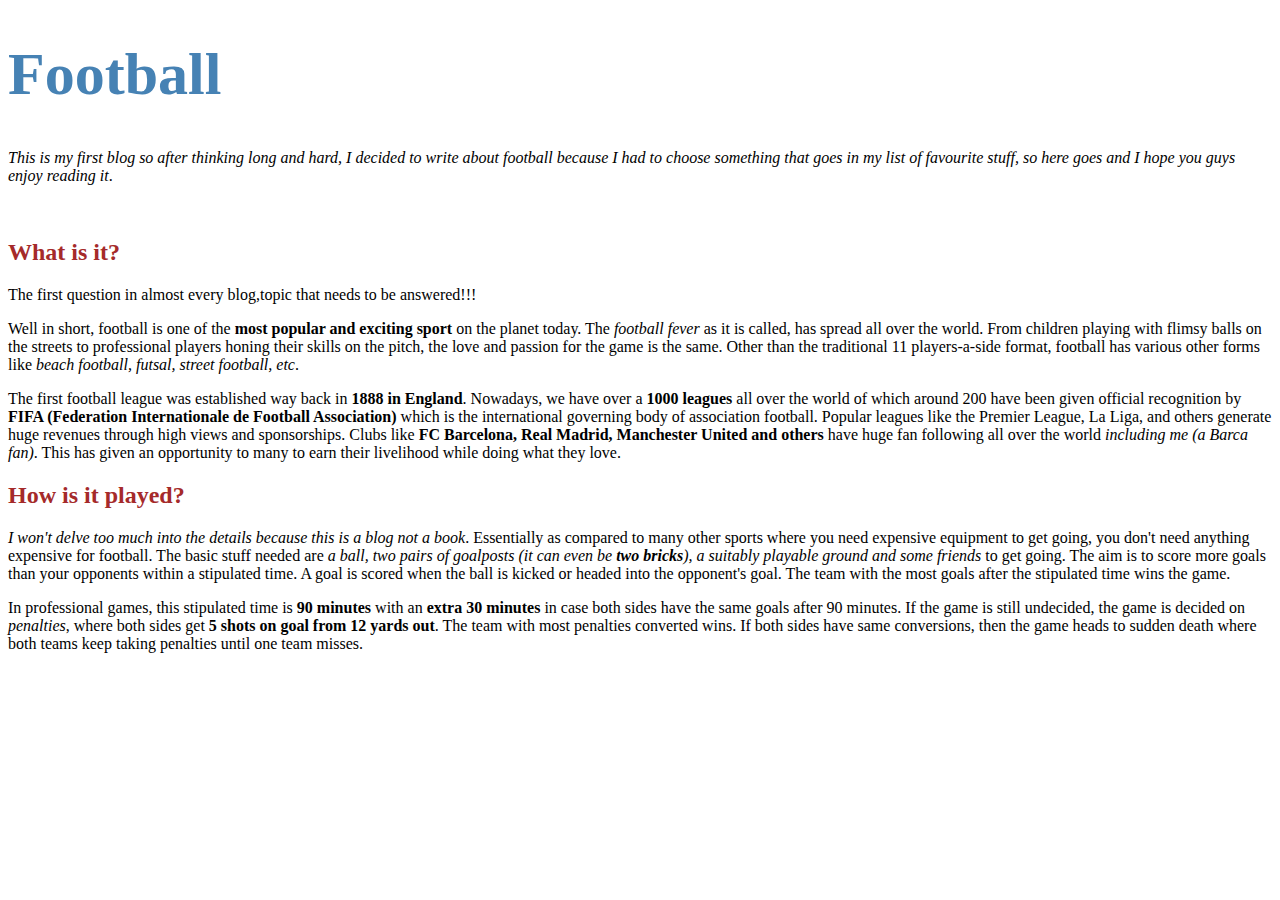
==== Html-Css-files/index.html @ 99a5d047 "Website added to repo" ====
<!doctype html>
<html lang="en">
  <head>
    <!-- Required meta tags -->
    <meta charset="utf-8">
    <meta name="viewport" content="width=device-width, initial-scale=1, shrink-to-fit=no">

    <!-- Bootstrap CSS -->
    <link rel="stylesheet" href="https://cdn.jsdelivr.net/npm/bootstrap@4.6.0/dist/css/bootstrap.min.css" integrity="sha384-B0vP5xmATw1+K9KRQjQERJvTumQW0nPEzvF6L/Z6nronJ3oUOFUFpCjEUQouq2+l" crossorigin="anonymous">

    <title>The-Game-of-Football</title>
    <style>
        h1{
              color:steelblue;
              font-size:60px;
		}
        h2{
              color:brown;
		}
    </style>
  </head>
  <body>
    <!-- Write your code here -->
    <h1 class="text-center">Football</h1>
    <p><em>This is my first blog so after thinking long and hard, I decided to write about football because I had to choose something that goes in my list of favourite stuff,
    so here goes and I hope you guys enjoy reading it</em>.</p>
    
    <img src="H:\HTML_imgs\Football_1.jpg" alt="">
    <h2>What is it?</h2>
    <p>The first question in almost every blog,topic that needs to be answered!!!</p>
    <p>Well in short, football is one of the <strong>most popular and exciting sport</strong> on the planet today. The <em>football fever</em> as it is called, has spread all over the world.
    From children playing with flimsy balls on the streets to professional players honing their skills on the pitch, the love and passion for the game is the same. Other than the traditional 11 
    players-a-side format, football has various other forms like <em>beach football, futsal, street football, etc</em>. </p>
    <p>The first football league was established way back in <strong>1888 in England</strong>. Nowadays, we have over a <strong>1000 leagues</strong> all over the world of which around 200 have been given official recognition 
    by <strong>FIFA (Federation Internationale de Football Association)</strong> which is the international governing body of association football. Popular leagues like the Premier League, La 
    Liga, and others generate huge revenues through high views and sponsorships. Clubs like <strong>FC Barcelona, Real Madrid, Manchester United and others</strong> have huge fan following all over the world 
    <em>including me (a Barca fan)</em>. This has given an opportunity to many to earn their livelihood while doing what they love.</p>

    <h2>How is it played?</h2>
    <p><em>I won't delve too much into the details because this is a blog not a book</em>. Essentially as compared to many other sports where you need expensive equipment to get going, you don't need 
    anything expensive for football. The basic stuff needed are <em>a ball, two pairs of goalposts (it can even be <strong>two bricks</strong>), a suitably playable ground and some friends</em> 
    to get going. The aim is to score more goals than your opponents within a stipulated time. A goal is scored when the ball is kicked or headed into the opponent's goal. The team with the most
    goals after the stipulated time wins the game.</p>
    <p>In professional games, this stipulated time is <strong>90 minutes</strong> with an <strong>extra 30 minutes</strong> in case both sides have the same goals after 90 minutes. If the game is still undecided, the game is 
    decided on <em>penalties</em>, where both sides get <strong>5 shots on goal from 12 yards out</strong>. The team with most penalties converted wins. If both sides have same conversions, then the game heads to sudden death
    where both teams keep taking penalties until one team misses.</p>

 
    

    <!-------------------------->
    <!-- Optional JavaScript; choose one of the two! -->

    <!-- Option 1: jQuery and Bootstrap Bundle (includes Popper) -->
    <script src="https://code.jquery.com/jquery-3.5.1.slim.min.js" integrity="sha384-DfXdz2htPH0lsSSs5nCTpuj/zy4C+OGpamoFVy38MVBnE+IbbVYUew+OrCXaRkfj" crossorigin="anonymous"></script>
    <script src="https://cdn.jsdelivr.net/npm/bootstrap@4.6.0/dist/js/bootstrap.bundle.min.js" integrity="sha384-Piv4xVNRyMGpqkS2by6br4gNJ7DXjqk09RmUpJ8jgGtD7zP9yug3goQfGII0yAns" crossorigin="anonymous"></script>

    <!-- Option 2: Separate Popper and Bootstrap JS -->
    <!--
    <script src="https://code.jquery.com/jquery-3.5.1.slim.min.js" integrity="sha384-DfXdz2htPH0lsSSs5nCTpuj/zy4C+OGpamoFVy38MVBnE+IbbVYUew+OrCXaRkfj" crossorigin="anonymous"></script>
    <script src="https://cdn.jsdelivr.net/npm/popper.js@1.16.1/dist/umd/popper.min.js" integrity="sha384-9/reFTGAW83EW2RDu2S0VKaIzap3H66lZH81PoYlFhbGU+6BZp6G7niu735Sk7lN" crossorigin="anonymous"></script>
    <script src="https://cdn.jsdelivr.net/npm/bootstrap@4.6.0/dist/js/bootstrap.min.js" integrity="sha384-+YQ4JLhjyBLPDQt//I+STsc9iw4uQqACwlvpslubQzn4u2UU2UFM80nGisd026JF" crossorigin="anonymous"></script>
    -->
  </body>
</html>
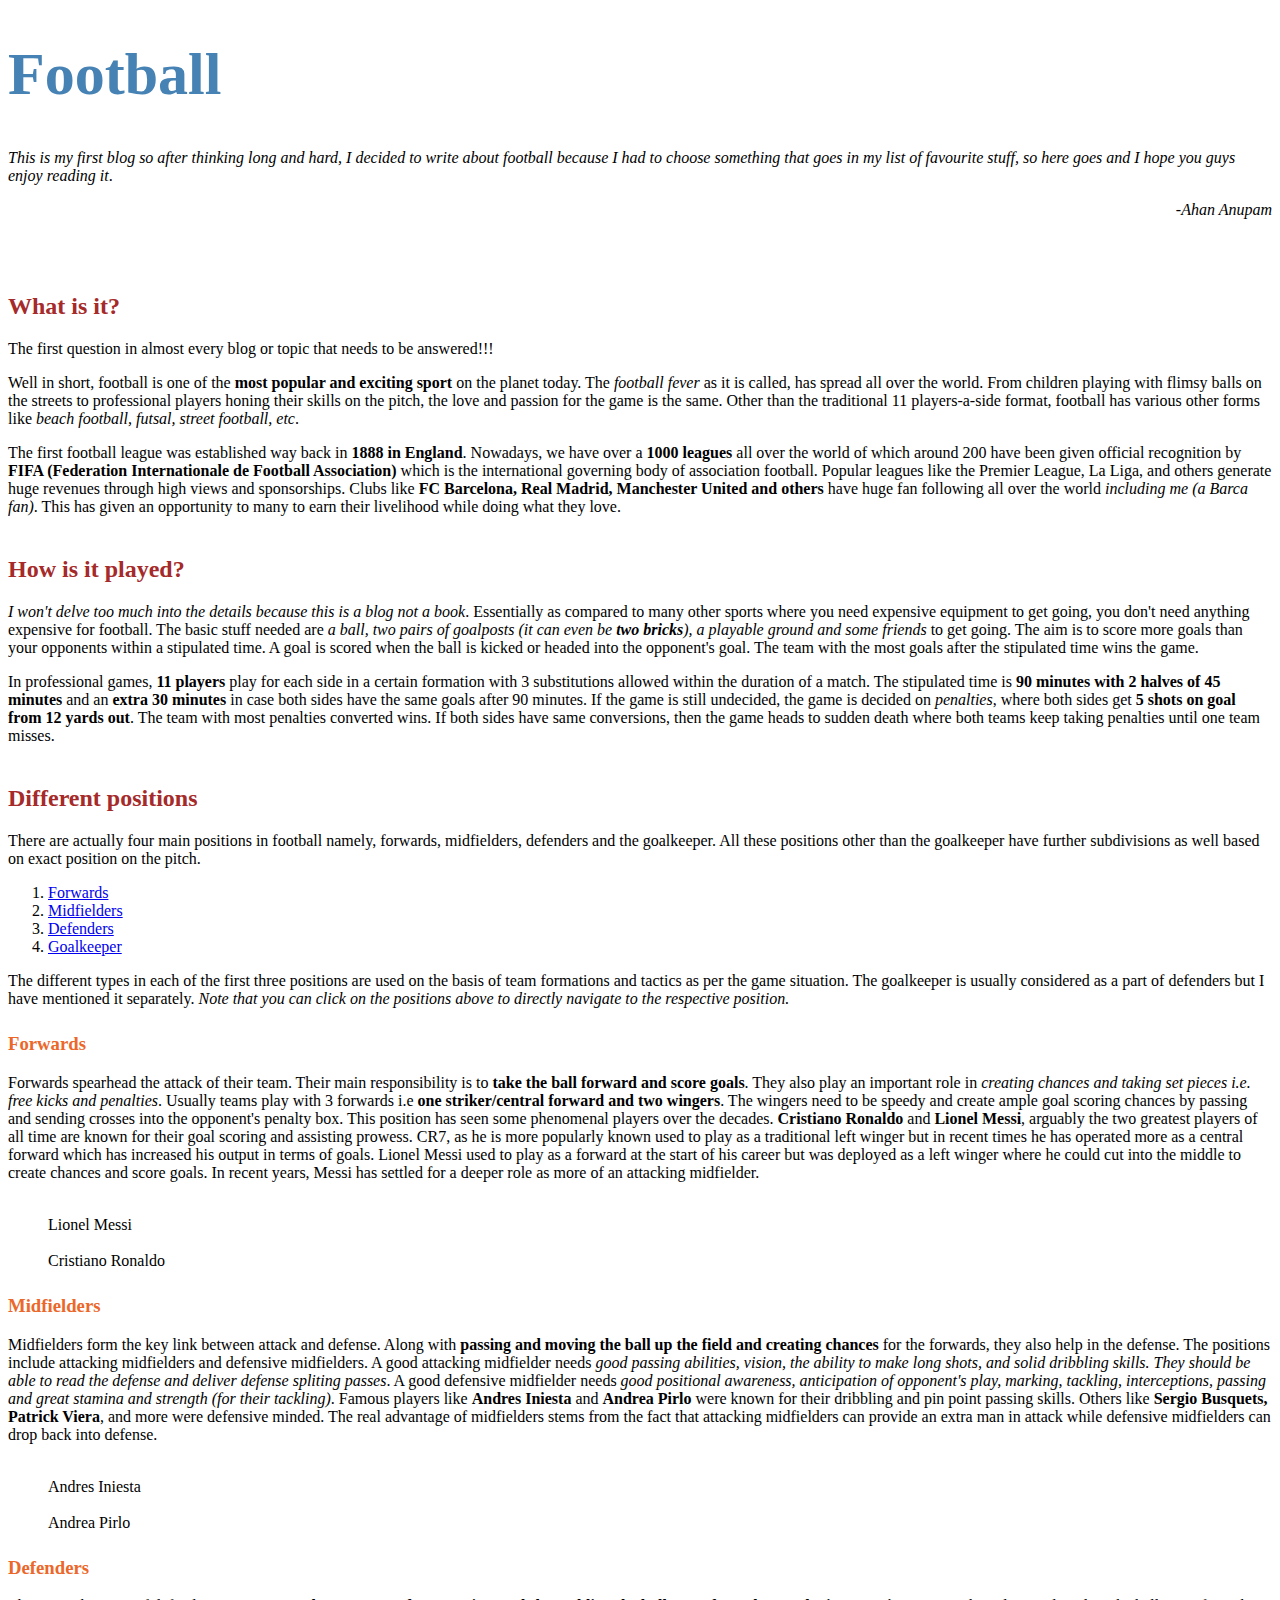
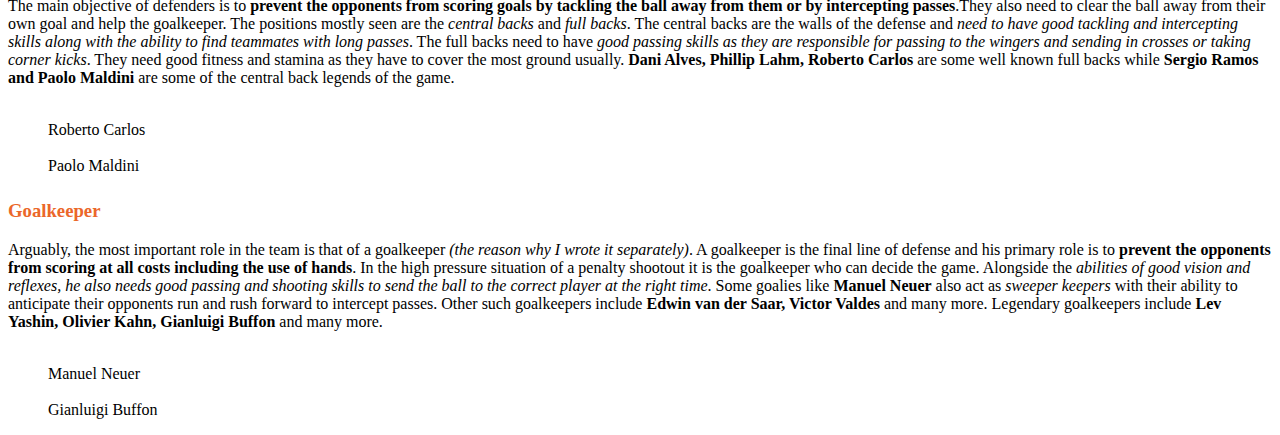
==== commit 3f94c7f7: "modified the files" ====
--- a/Html-Css-files/index.html
+++ b/Html-Css-files/index.html
@@ -8,6 +8,7 @@
     <!-- Bootstrap CSS -->
     <link rel="stylesheet" href="https://cdn.jsdelivr.net/npm/bootstrap@4.6.0/dist/css/bootstrap.min.css" integrity="sha384-B0vP5xmATw1+K9KRQjQERJvTumQW0nPEzvF6L/Z6nronJ3oUOFUFpCjEUQouq2+l" crossorigin="anonymous">
 
+    <link href="H:\Web_dev\First-website\Html-Css-files\BlogPageStyle.css" rel="stylesheet">
     <title>The-Game-of-Football</title>
     <style>
         h1{
@@ -16,34 +17,116 @@
 		}
         h2{
               color:brown;
+              margin-top: 40px;
+		}
+        h3{
+              color:#eb672a;  
+              margin-top: 25px;
 		}
     </style>
   </head>
   <body>
     <!-- Write your code here -->
-    <h1 class="text-center">Football</h1>
-    <p><em>This is my first blog so after thinking long and hard, I decided to write about football because I had to choose something that goes in my list of favourite stuff,
-    so here goes and I hope you guys enjoy reading it</em>.</p>
-    
-    <img src="H:\HTML_imgs\Football_1.jpg" alt="">
-    <h2>What is it?</h2>
-    <p>The first question in almost every blog,topic that needs to be answered!!!</p>
-    <p>Well in short, football is one of the <strong>most popular and exciting sport</strong> on the planet today. The <em>football fever</em> as it is called, has spread all over the world.
-    From children playing with flimsy balls on the streets to professional players honing their skills on the pitch, the love and passion for the game is the same. Other than the traditional 11 
-    players-a-side format, football has various other forms like <em>beach football, futsal, street football, etc</em>. </p>
-    <p>The first football league was established way back in <strong>1888 in England</strong>. Nowadays, we have over a <strong>1000 leagues</strong> all over the world of which around 200 have been given official recognition 
-    by <strong>FIFA (Federation Internationale de Football Association)</strong> which is the international governing body of association football. Popular leagues like the Premier League, La 
-    Liga, and others generate huge revenues through high views and sponsorships. Clubs like <strong>FC Barcelona, Real Madrid, Manchester United and others</strong> have huge fan following all over the world 
-    <em>including me (a Barca fan)</em>. This has given an opportunity to many to earn their livelihood while doing what they love.</p>
+    <div class="container-fluid">
+        <header>
+        <h1 class="text-center">Football</h1>
+        </header>
 
-    <h2>How is it played?</h2>
-    <p><em>I won't delve too much into the details because this is a blog not a book</em>. Essentially as compared to many other sports where you need expensive equipment to get going, you don't need 
-    anything expensive for football. The basic stuff needed are <em>a ball, two pairs of goalposts (it can even be <strong>two bricks</strong>), a suitably playable ground and some friends</em> 
-    to get going. The aim is to score more goals than your opponents within a stipulated time. A goal is scored when the ball is kicked or headed into the opponent's goal. The team with the most
-    goals after the stipulated time wins the game.</p>
-    <p>In professional games, this stipulated time is <strong>90 minutes</strong> with an <strong>extra 30 minutes</strong> in case both sides have the same goals after 90 minutes. If the game is still undecided, the game is 
-    decided on <em>penalties</em>, where both sides get <strong>5 shots on goal from 12 yards out</strong>. The team with most penalties converted wins. If both sides have same conversions, then the game heads to sudden death
-    where both teams keep taking penalties until one team misses.</p>
+        <main>
+        <div class="intro">
+            <p><em>This is my first blog so after thinking long and hard, I decided to write about football because I had to choose something that goes in my list of favourite stuff,
+            so here goes and I hope you guys enjoy reading it</em>.</p>
+            <p style="text-align: right;"><em>-Ahan Anupam</em></p>
+        </div>
+        
+        <img class="img-right" src="H:\Web_dev\First-website\Images\Football_1.jpg" alt="" style="padding-left:20px">
+        <h2>What is it?</h2>
+        <p>The first question in almost every blog or topic that needs to be answered!!!</p>
+        <p>Well in short, football is one of the <strong>most popular and exciting sport</strong> on the planet today. The <em>football fever</em> as it is called, has spread all over the world.
+        From children playing with flimsy balls on the streets to professional players honing their skills on the pitch, the love and passion for the game is the same. Other than the traditional 11 
+        players-a-side format, football has various other forms like <em>beach football, futsal, street football, etc</em>. </p>
+        <p>The first football league was established way back in <strong>1888 in England</strong>. Nowadays, we have over a <strong>1000 leagues</strong> all over the world of which around 200 have been given official recognition 
+        by <strong>FIFA (Federation Internationale de Football Association)</strong> which is the international governing body of association football. Popular leagues like the Premier League, La 
+        Liga, and others generate huge revenues through high views and sponsorships. Clubs like <strong>FC Barcelona, Real Madrid, Manchester United and others</strong> have huge fan following all over the world 
+        <em>including me (a Barca fan)</em>. This has given an opportunity to many to earn their livelihood while doing what they love.</p>
+     
+        <h2>How is it played?</h2>
+        <p><em>I won't delve too much into the details because this is a blog not a book</em>. Essentially as compared to many other sports where you need expensive equipment to get going, you don't need 
+        anything expensive for football. The basic stuff needed are <em>a ball, two pairs of goalposts (it can even be <strong>two bricks</strong>), a playable ground and some friends</em> 
+        to get going. The aim is to score more goals than your opponents within a stipulated time. A goal is scored when the ball is kicked or headed into the opponent's goal. The team with the most
+        goals after the stipulated time wins the game.</p>
+        <p>In professional games, <strong>11 players</strong> play for each side in a certain formation with 3 substitutions allowed within the duration of a match. The stipulated time is <strong>90 minutes with 2 halves of 45 minutes</strong> and an <strong>extra 30 minutes</strong> in case both sides have the same goals after 90 minutes. If the game is still undecided, the game is 
+        decided on <em>penalties</em>, where both sides get <strong>5 shots on goal from 12 yards out</strong>. The team with most penalties converted wins. If both sides have same conversions, then the game heads to sudden death
+        where both teams keep taking penalties until one team misses.</p>
+
+        <h2>Different positions</h2>
+        <p>There are actually four main positions in football namely, forwards, midfielders, defenders and the goalkeeper. All these positions other than the goalkeeper have further subdivisions as well based 
+        on exact position on the pitch.</p>
+        <ol>
+            <li><a href="#Forward">Forwards</a></li>
+            <li><a href="#Midfielder">Midfielders</a></li>
+            <li><a href="#Defender">Defenders</a></li>
+            <li><a href="#Goalie">Goalkeeper</a></li>
+        </ol>
+        <p>The different types in each of the first three positions are used on the basis of team formations and tactics as per the game situation. The goalkeeper is usually considered
+        as a part of defenders but I have mentioned it separately. <em>Note that you can click on the positions above to directly navigate to the respective position.</em></p>
+
+        <h3 id="Forward">Forwards</h3>
+        <p>Forwards spearhead the attack of their team. Their main responsibility is to <strong>take the ball forward and score goals</strong>. They also play an important role in <em>creating chances and 
+        taking set pieces i.e. free kicks and penalties</em>. Usually teams play with 3 forwards i.e <strong>one striker/central forward and two wingers</strong>. The wingers need to be speedy and create ample
+        goal scoring chances by passing and sending crosses into the opponent's penalty box. This position has seen some phenomenal players over the decades. <strong>Cristiano Ronaldo</strong> and <strong>Lionel 
+        Messi</strong>, arguably the two greatest players of all time are known for their goal scoring and assisting prowess. CR7, as he is more popularly known used to play as a traditional left 
+        winger but in recent times he has operated more as a central forward which has increased his output in terms of goals. Lionel Messi used to play as a forward at the start of his 
+        career but was deployed as a left winger where he could cut into the middle to create chances and score goals. In recent years, Messi has settled for a deeper role as more of an attacking 
+        midfielder.</p>
+        <div class="row">
+        <figure>
+            <div class="column"><img src="H:\Web_dev\First-website\Images\Lionel_Messi.jpg" alt="" style="width:100%; height:auto"><figcaption class="label-style">Lionel Messi</figcaption></div>
+            <div class="column"><img src="H:\Web_dev\First-website\Images\Cristiano-Ronaldo.jpeg" alt="" style="width:100%; height:auto"><figcaption class="label-style">Cristiano Ronaldo</figcaption></div>
+        </figure>
+        </div>
+
+        <h3 id="Midfielder">Midfielders</h3>
+        <p>Midfielders form the key link between attack and defense. Along with <strong>passing and moving the ball up the field and creating chances</strong> for the forwards, they also help in the defense.
+        The positions include attacking midfielders and defensive midfielders. A good attacking midfielder needs <em>good passing abilities, vision, the ability to make long shots, and solid dribbling skills.
+        They should be able to read the defense and deliver defense spliting passes</em>. A good defensive midfielder needs <em>good positional awareness, anticipation of opponent's play, marking, tackling, 
+        interceptions, passing and great stamina and strength (for their tackling)</em>. Famous players like <strong>Andres Iniesta</strong> and <strong>Andrea Pirlo</strong> were known for their dribbling and pin point passing skills.
+        Others like <strong>Sergio Busquets, Patrick Viera</strong>, and more were defensive minded. The real advantage of midfielders stems from the fact that attacking midfielders can provide an extra man in
+        attack while defensive midfielders can drop back into defense.</p>
+        <div class="row">
+        <figure>
+            <div class="column"><img src="H:\Web_dev\First-website\Images\Iniesta.jpeg" alt="" style="width:100%; height:auto"><figcaption class="label-style">Andres Iniesta</figcaption></div>
+            <div class="column"><img src="H:\Web_dev\First-website\Images\Pirlo.jpeg" alt="" style="width:100%; height:auto"><figcaption class="label-style">Andrea Pirlo</figcaption></div>
+        </figure>
+        </div>
+
+        <h3 id="Defender">Defenders</h3>
+        <p>The main objective of defenders is to <strong>prevent the opponents from scoring goals by tackling the ball away from them or by intercepting passes</strong>.They also need to clear the ball away
+        from their own goal and help the goalkeeper. The positions mostly seen are the <em>central backs</em> and <em>full backs</em>. The central backs are the walls of the defense and <em>need to have good 
+        tackling and intercepting skills along with the ability to find teammates with long passes</em>. The full backs need to have <em>good passing skills as they are responsible for passing to the 
+        wingers and sending in crosses or taking corner kicks</em>. They need good fitness and stamina as they have to cover the most ground usually. <strong>Dani Alves, Phillip Lahm, Roberto Carlos</strong> are some well known
+        full backs while <strong>Sergio Ramos and Paolo Maldini</strong> are some of the central back legends of the game.</p>
+        <div class="row">
+        <figure>
+            <div class="column"><img src="H:\Web_dev\First-website\Images\RCarlos.jpeg" alt="" style="width:100%; height:auto"><figcaption class="label-style">Roberto Carlos</figcaption></div>
+            <div class="column"><img src="H:\Web_dev\First-website\Images\Maldini.jpeg" alt="" style="width:100%; height:auto"><figcaption class="label-style">Paolo Maldini</figcaption></div>
+        </figure>
+        </div>
+        
+        <h3 id="Goalie">Goalkeeper</h3>
+        <p>Arguably, the most important role in the team is that of a goalkeeper <em>(the reason why I wrote it separately)</em>. A goalkeeper is the final line of defense and his primary role is to <strong>prevent the opponents from scoring at 
+        all costs including the use of hands</strong>. In the high pressure situation of a penalty shootout it is the goalkeeper who can decide the game. Alongside the <em>abilities of good vision and reflexes, he also needs good 
+        passing and shooting skills to send the ball to the correct player at the right time</em>. Some goalies like <strong>Manuel Neuer</strong> also act as <em>sweeper keepers</em> with their ability to anticipate their opponents run and rush 
+        forward to intercept passes. Other such goalkeepers include <strong>Edwin van der Saar, Victor Valdes</strong> and many more. Legendary goalkeepers include <strong>Lev Yashin, Olivier Kahn, Gianluigi Buffon</strong> 
+        and many more.</p>
+        <div class="row">
+        <figure>
+            <div class="column"><img src="H:\Web_dev\First-website\Images\Neuer.jpeg" alt="" style="width:100%; height:auto"><figcaption class="label-style">Manuel Neuer</figcaption></div>
+            <div class="column"><img src="H:\Web_dev\First-website\Images\Buffon.jpeg" alt="" style="width:100%; height:auto"><figcaption class="label-style">Gianluigi Buffon</figcaption></div>
+        </figure>
+        </div>
+        </main>
+    </div>
 
  
     
